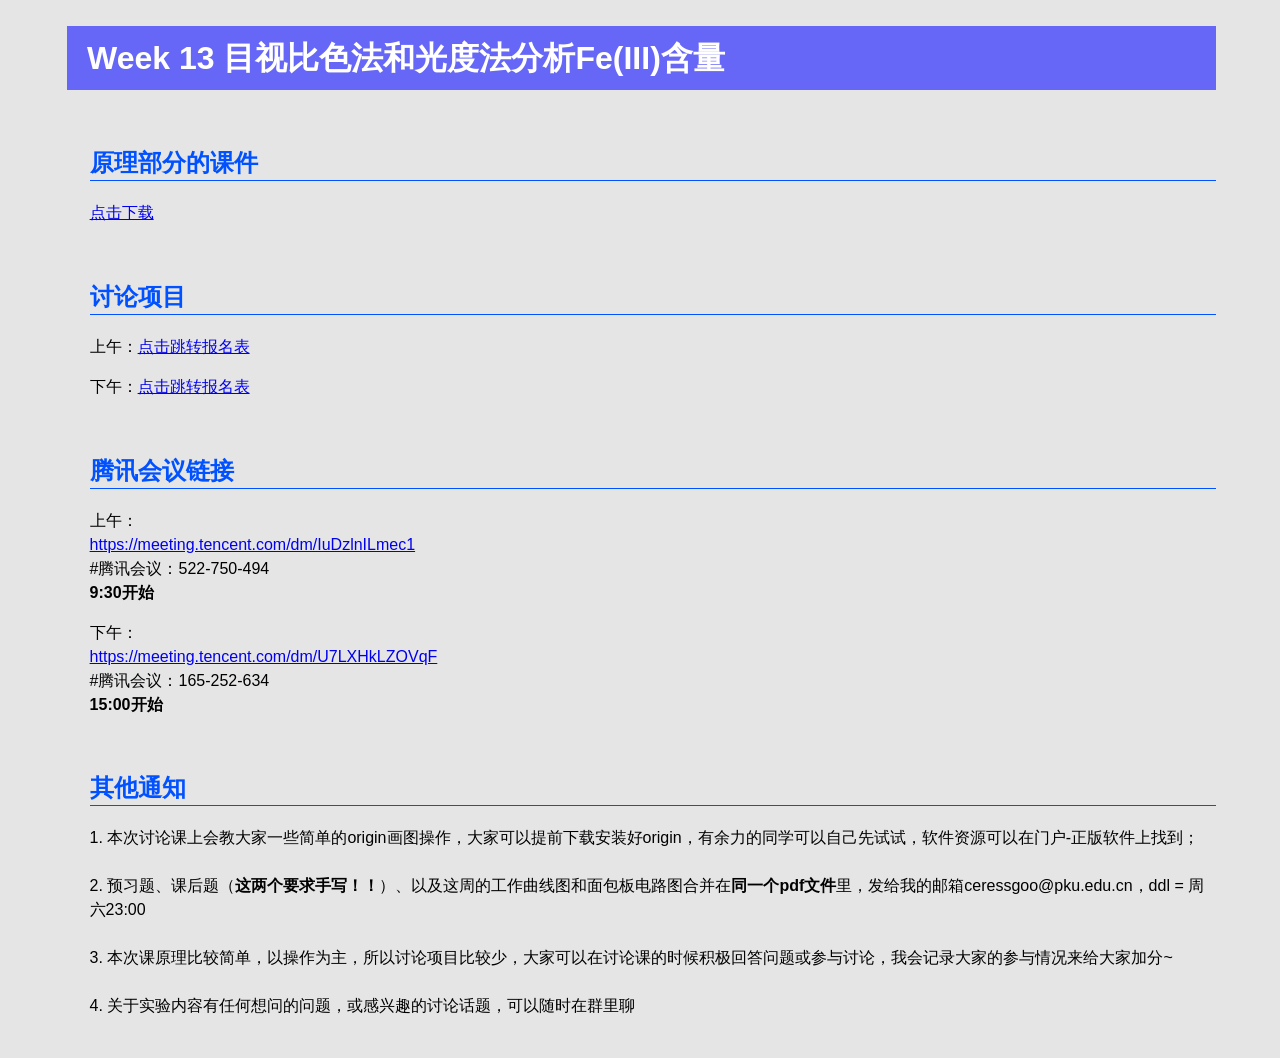
==== 2022/TA/announcement/w13.html @ 1e052e5f "GCTA w13" ====
<!DOCTYPE html>

<html>
<head>
    <title>2022普化A 周四Lab7</title>
    <link rel="stylesheet" href="../../../stylesheet/stylesheet1.css">
</head>

<body>
    <h1>Week 13 目视比色法和光度法分析Fe(III)含量</h1>

    <h2>原理部分的课件</h2>
    <p><a href="../pdf/w13_比色法和光度法_谷家桢.pdf">点击下载</a></p>

    <h2>讨论项目</h2>
    <p>上午：<a href="https://shimo.im/file-invite/mEPiYxmYYmsabCGJ7S5ZYtaJ4gDj6/">点击跳转报名表</a></p>
    <p>下午：<a href="https://shimo.im/file-invite/Ph64dNtV7mDds93JvRwecebV1j4q6/">点击跳转报名表</a></p>

    <h2>腾讯会议链接</h2>
    <p>上午：<br>
        <a href="https://meeting.tencent.com/dm/IuDzlnILmec1">https://meeting.tencent.com/dm/IuDzlnILmec1</a> <br>
        #腾讯会议：522-750-494 <br>
        <b>9:30开始</b> 
    </p>
    <p>
        下午：<br>
        <a href="https://meeting.tencent.com/dm/U7LXHkLZOVqF">https://meeting.tencent.com/dm/U7LXHkLZOVqF</a><br>
        #腾讯会议：165-252-634 <br>
        <b>15:00开始</b>
    </p>

    <h2>其他通知</h2>
    <p>
        1. 本次讨论课上会教大家一些简单的origin画图操作，大家可以提前下载安装好origin，有余力的同学可以自己先试试，软件资源可以在门户-正版软件上找到；<br><br>
        2. 预习题、课后题（<b>这两个要求手写！！</b>）、以及这周的工作曲线图和面包板电路图合并在<b>同一个pdf文件</b>里，发给我的邮箱ceressgoo@pku.edu.cn，ddl = 周六23:00 <br><br>
        3. 本次课原理比较简单，以操作为主，所以讨论项目比较少，大家可以在讨论课的时候积极回答问题或参与讨论，我会记录大家的参与情况来给大家加分~ <br><br>
        4. 关于实验内容有任何想问的问题，或感兴趣的讨论话题，可以随时在群里聊 <br><br>
    </p>

</body>
</html>
---- stylesheet/stylesheet1.css ----
body {
    background-color: rgba(0, 0, 0, 0.1);
    margin-top: 2%;
    margin-left: 7%;
    margin-right: 5%;
    font-family: Arial, 等线, 黑体, 宋体, sans-serif;
    line-height: 1.5em;
}

html {
    background-color: rgba(0, 0, 0, 0.0);
}

h1 {
    margin-left: -2%;
    padding: 20px;
    background-color: rgba(50, 50, 255, 0.7);
    color: white;
}

h2 {
    color: rgb(0, 81, 255);
    border-bottom: 1px rgb(0, 81, 255) double;
    padding-top: 40px;
    padding-bottom: 5px;
}

.synthdetail {
    background-color: rgba(128, 128, 128, 0.12);
    padding: 15px;
    margin-left: 30px;
    margin-right: 30px;
    white-space: pre-wrap;
}

img {
    text-align: center;
}
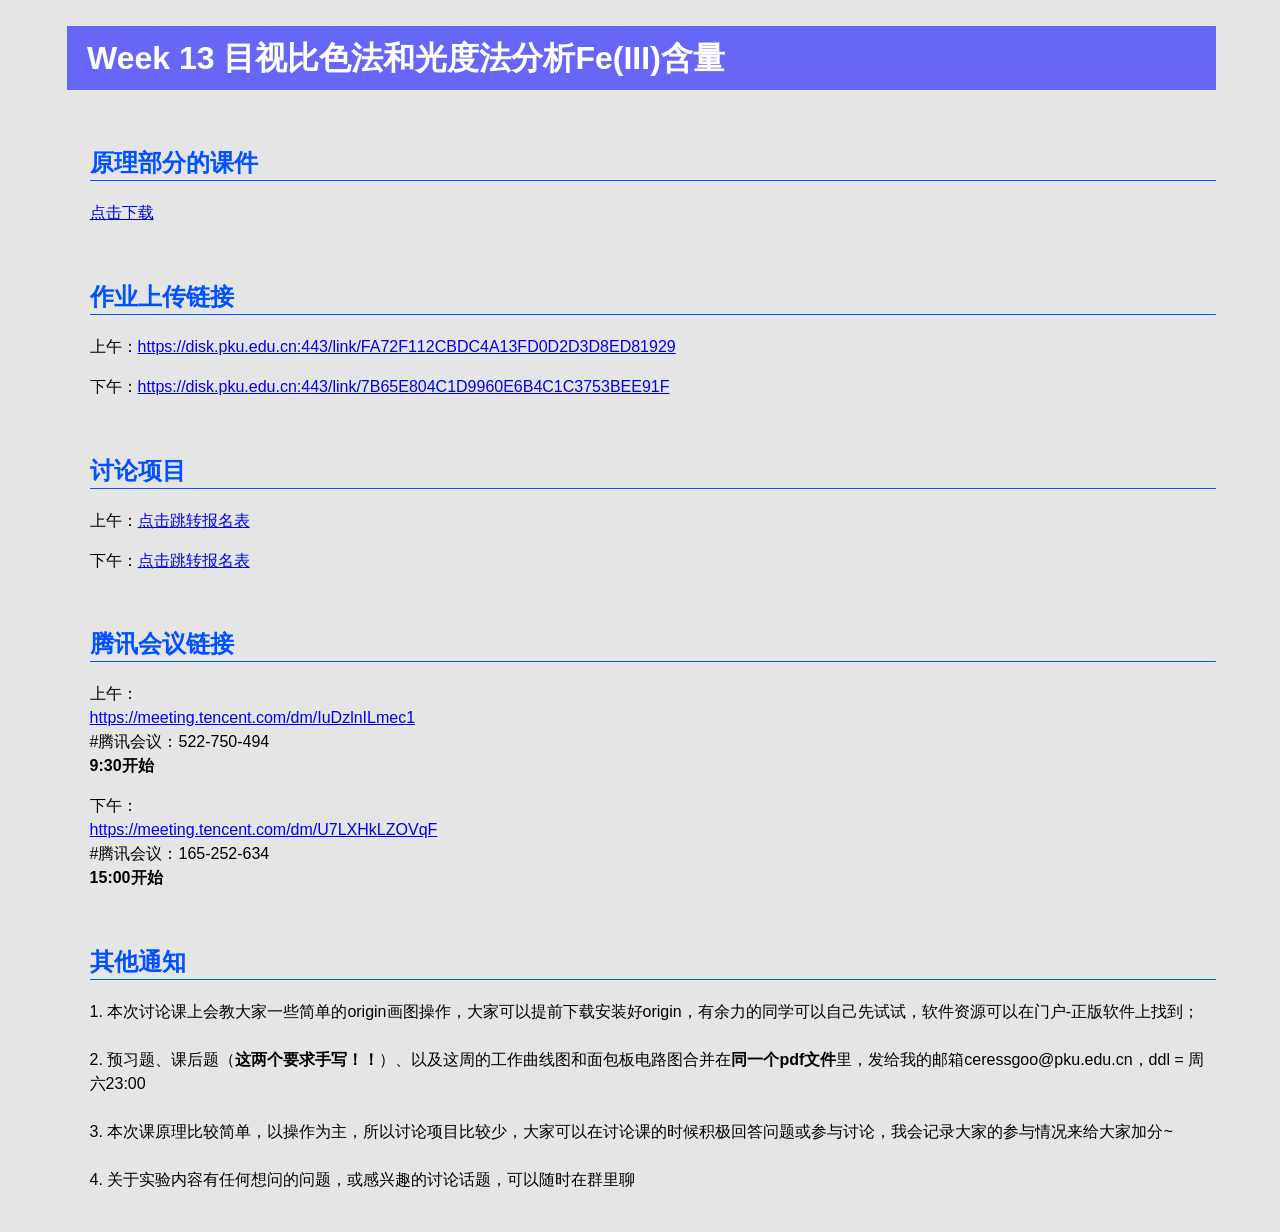
==== commit 00c83349: "Update w13.html" ====
--- a/2022/TA/announcement/w13.html
+++ b/2022/TA/announcement/w13.html
@@ -11,6 +11,10 @@
 
     <h2>原理部分的课件</h2>
     <p><a href="../pdf/w13_比色法和光度法_谷家桢.pdf">点击下载</a></p>
+
+    <h2>作业上传链接</h2>
+    <p>上午：<a href="https://disk.pku.edu.cn:443/link/FA72F112CBDC4A13FD0D2D3D8ED81929">https://disk.pku.edu.cn:443/link/FA72F112CBDC4A13FD0D2D3D8ED81929</a></p>
+    <p>下午：<a href="https://disk.pku.edu.cn:443/link/7B65E804C1D9960E6B4C1C3753BEE91F">https://disk.pku.edu.cn:443/link/7B65E804C1D9960E6B4C1C3753BEE91F</a></p>
 
     <h2>讨论项目</h2>
     <p>上午：<a href="https://shimo.im/file-invite/mEPiYxmYYmsabCGJ7S5ZYtaJ4gDj6/">点击跳转报名表</a></p>
